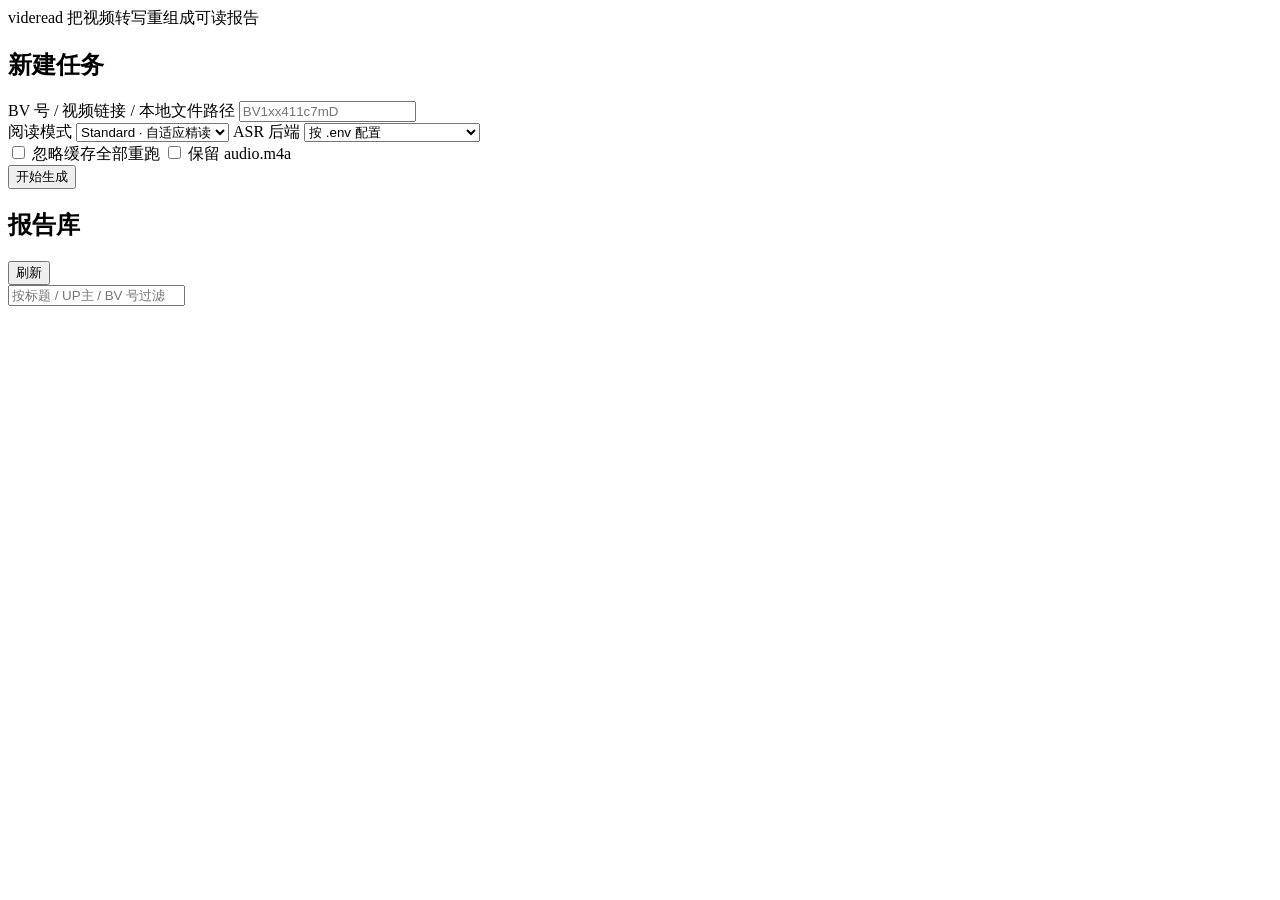
==== src/videread/web/static/index.html @ 8e4ec199 "feat: 字幕优先跳过 ASR，控制台新增超长预检与原视频/Markdown 导出 - 字幕优先（SUBTITLE_FIRST，默认开）：远程视频的平台字幕覆盖时长 ≥50% 时直接   由字幕构造" ====
<!DOCTYPE html>
<html lang="zh-CN">
<head>
<meta charset="utf-8">
<meta name="viewport" content="width=device-width, initial-scale=1">
<title>videread 控制台</title>
<link rel="stylesheet" href="/static/styles.css">
</head>
<body>

<header class="topbar">
  <div class="brand">
    <span class="brand-name">videread</span>
    <span class="brand-sub">把视频转写重组成可读报告</span>
  </div>
</header>

<main class="layout">

  <!-- ── 新建任务 + 实时进度 ── -->
  <section class="panel">
    <h2 class="panel-title">新建任务</h2>

    <form id="job-form" novalidate>
      <label class="field">
        <span class="field-label">BV 号 / 视频链接 / 本地文件路径</span>
        <input id="url" type="text" autocomplete="off" required
               placeholder="BV1xx411c7mD">
      </label>
      <p id="probe-hint" class="probe-hint" hidden></p>

      <div class="grid-2">
        <label class="field">
          <span class="field-label">阅读模式</span>
          <select id="mode">
            <option value="standard">Standard · 自适应精读</option>
            <option value="brief">Brief · 字数硬预算速览</option>
          </select>
        </label>
        <label class="field">
          <span class="field-label">ASR 后端</span>
          <select id="asr-backend">
            <option value="">按 .env 配置</option>
            <option value="dashscope">dashscope · 异步</option>
            <option value="dashscope-realtime">dashscope-realtime · 实时</option>
            <option value="openai">openai · whisper</option>
          </select>
        </label>
      </div>

      <div class="checks">
        <label class="check"><input type="checkbox" id="no-cache"> 忽略缓存全部重跑</label>
        <label class="check"><input type="checkbox" id="keep-audio"> 保留 audio.m4a</label>
      </div>

      <button id="submit" type="submit" class="btn btn-primary btn-block">开始生成</button>
      <p id="form-error" class="form-error" hidden></p>
    </form>

    <div id="progress" class="progress" hidden>
      <div class="progress-head">
        <span class="progress-title">执行进度</span>
        <span class="progress-status">
          <span id="spinner" class="spinner" aria-hidden="true" hidden></span>
          <span id="elapsed" class="elapsed" hidden>已用 00:00</span>
          <span id="tokens" class="tokens" hidden></span>
          <span id="state-pill" class="pill">排队中</span>
        </span>
      </div>

      <ol id="stepper" class="stepper"></ol>

      <div id="progress-bar" class="progress-bar" role="progressbar"
           aria-valuemin="0" aria-valuemax="100" aria-valuenow="0">
        <div id="progress-fill" class="progress-fill"></div>
      </div>
      <div class="progress-foot">
        <p id="progress-note" class="progress-note muted"></p>
        <span id="progress-pct" class="progress-pct">0%</span>
      </div>

      <pre id="log" class="log" aria-live="polite"></pre>

      <div id="result" class="result" hidden>
        <a id="open-report" class="btn btn-primary" href="#" target="_blank" rel="noopener">
          在新窗口打开报告
        </a>
        <button id="preview-report" type="button" class="btn">就地预览</button>
      </div>

      <p id="job-error" class="job-error" hidden></p>
    </div>
  </section>

  <!-- ── 报告库 ── -->
  <section class="panel">
    <div class="panel-head">
      <h2 class="panel-title">
        报告库 <span id="runs-count" class="muted"></span>
      </h2>
      <button id="refresh-runs" type="button" class="btn btn-small">刷新</button>
    </div>

    <input id="filter" class="filter" type="search" placeholder="按标题 / UP主 / BV 号过滤" autocomplete="off">

    <p id="runs-empty" class="muted empty" hidden>还没有生成过报告。</p>
    <div id="runs" class="runs"></div>
  </section>

</main>

<!-- ── 报告预览浮层 ── -->
<div id="preview" class="preview" hidden>
  <div class="preview-box">
    <div class="preview-head">
      <span id="preview-title" class="preview-title">报告预览</span>
      <div class="preview-actions">
        <a id="preview-open" class="btn btn-small" href="#" target="_blank" rel="noopener">新窗口打开</a>
        <button id="preview-close" type="button" class="btn btn-small">关闭</button>
      </div>
    </div>
    <iframe id="preview-frame" title="报告预览"></iframe>
  </div>
</div>

<script src="/static/app.js"></script>
</body>
</html>
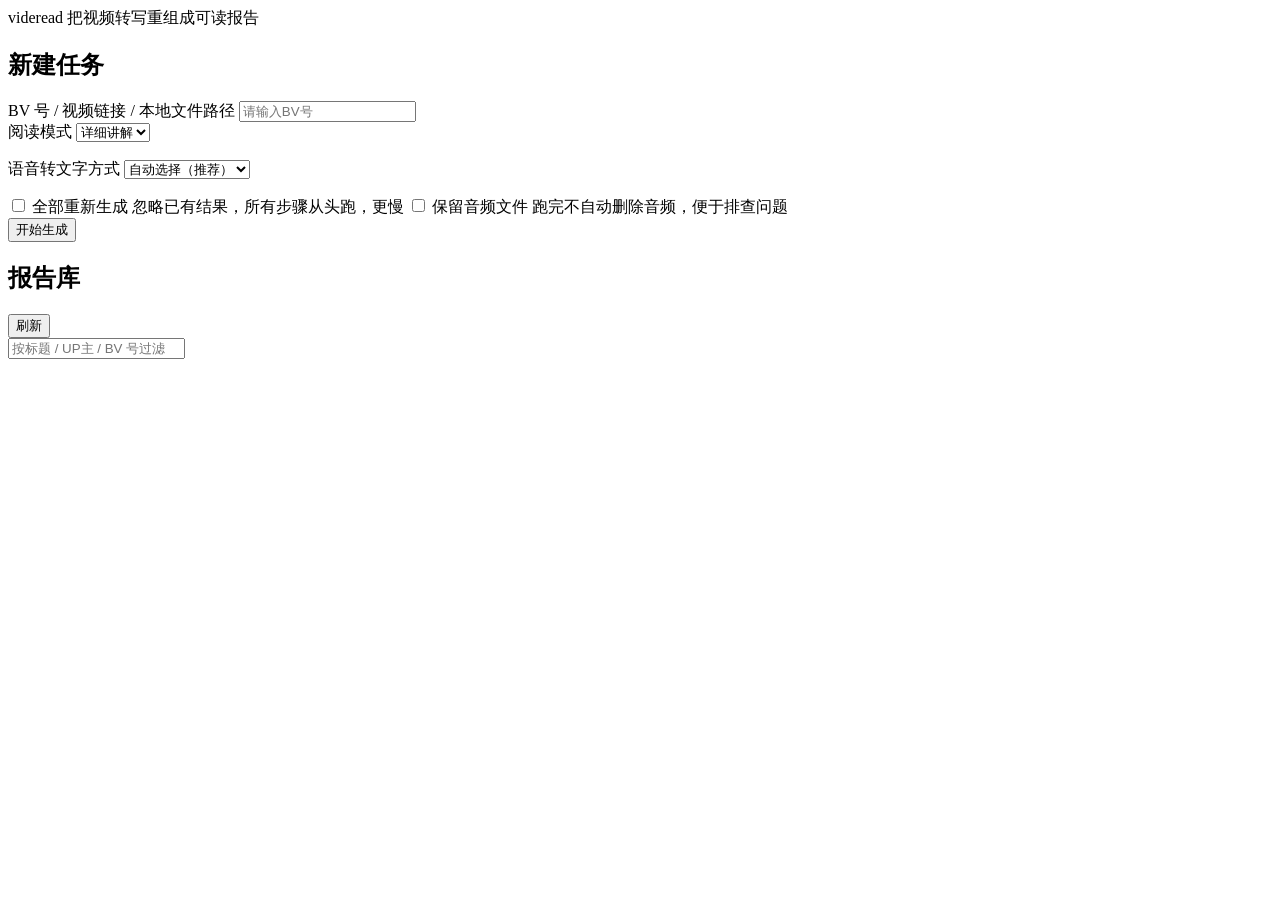
==== commit d13c575e: "feat(web): 控制台界面优化，历史记录按日期分组 - 页面背景换成裁切后的花卉图，表面统一半透明 + backdrop-filter  - 输入框提示改为「请输入BV号」；阅读模式、语音转文字" ====
--- a/src/videread/web/static/index.html
+++ b/src/videread/web/static/index.html
@@ -25,32 +25,50 @@
       <label class="field">
         <span class="field-label">BV 号 / 视频链接 / 本地文件路径</span>
         <input id="url" type="text" autocomplete="off" required
-               placeholder="BV1xx411c7mD">
+               placeholder="请输入BV号">
       </label>
       <p id="probe-hint" class="probe-hint" hidden></p>
 
       <div class="grid-2">
-        <label class="field">
-          <span class="field-label">阅读模式</span>
-          <select id="mode">
-            <option value="standard">Standard · 自适应精读</option>
-            <option value="brief">Brief · 字数硬预算速览</option>
-          </select>
-        </label>
-        <label class="field">
-          <span class="field-label">ASR 后端</span>
-          <select id="asr-backend">
-            <option value="">按 .env 配置</option>
-            <option value="dashscope">dashscope · 异步</option>
-            <option value="dashscope-realtime">dashscope-realtime · 实时</option>
-            <option value="openai">openai · whisper</option>
-          </select>
-        </label>
+        <div class="field-group">
+          <label class="field">
+            <span class="field-label">阅读模式</span>
+            <select id="mode">
+              <option value="standard">详细讲解</option>
+              <option value="brief">快速概览</option>
+            </select>
+          </label>
+          <p id="mode-hint" class="field-hint"></p>
+        </div>
+        <div class="field-group">
+          <label class="field">
+            <span class="field-label">语音转文字方式</span>
+            <select id="asr-backend">
+              <option value="">自动选择（推荐）</option>
+              <option value="dashscope">阿里云 · 标准</option>
+              <option value="dashscope-realtime">阿里云 · 实时</option>
+              <option value="openai">OpenAI</option>
+            </select>
+          </label>
+          <p id="asr-hint" class="field-hint"></p>
+        </div>
       </div>
 
       <div class="checks">
-        <label class="check"><input type="checkbox" id="no-cache"> 忽略缓存全部重跑</label>
-        <label class="check"><input type="checkbox" id="keep-audio"> 保留 audio.m4a</label>
+        <label class="check">
+          <input type="checkbox" id="no-cache">
+          <span class="check-text">
+            <span>全部重新生成</span>
+            <span class="check-hint">忽略已有结果，所有步骤从头跑，更慢</span>
+          </span>
+        </label>
+        <label class="check">
+          <input type="checkbox" id="keep-audio">
+          <span class="check-text">
+            <span>保留音频文件</span>
+            <span class="check-hint">跑完不自动删除音频，便于排查问题</span>
+          </span>
+        </label>
       </div>
 
       <button id="submit" type="submit" class="btn btn-primary btn-block">开始生成</button>
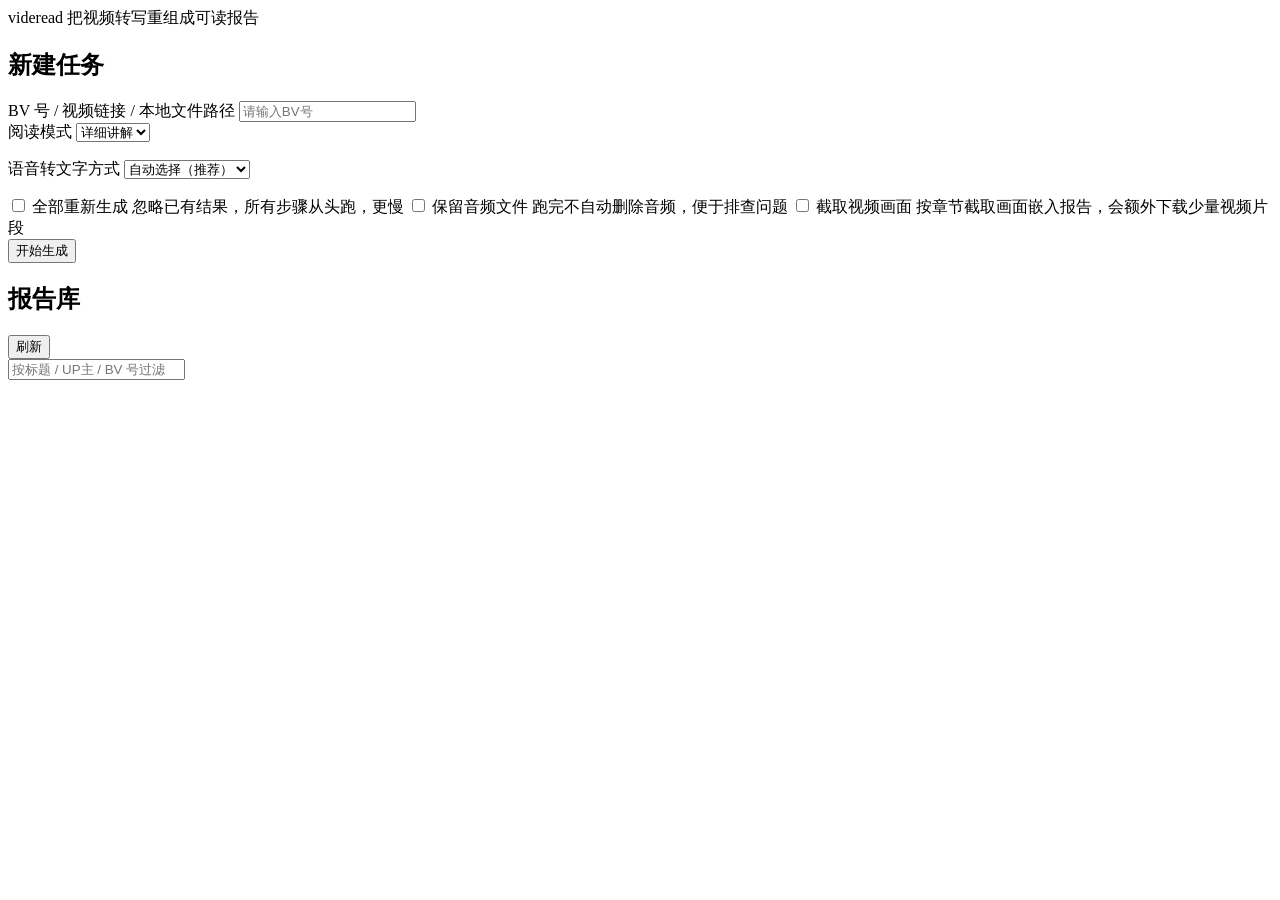
==== commit 6eb938a0: "feat(web): 提交页支持分P与导出选项，报告库接入 PDF/PNG 下载" ====
--- a/src/videread/web/static/index.html
+++ b/src/videread/web/static/index.html
@@ -28,6 +28,14 @@
                placeholder="请输入BV号">
       </label>
       <p id="probe-hint" class="probe-hint" hidden></p>
+
+      <div class="field-group" id="page-group" hidden>
+        <label class="field" for="page">
+          <span class="field-label">选择分P</span>
+          <select id="page"></select>
+        </label>
+        <p class="field-hint">该视频有多个分P，只解析所选的一个。</p>
+      </div>
 
       <div class="grid-2">
         <div class="field-group">
@@ -67,6 +75,13 @@
           <span class="check-text">
             <span>保留音频文件</span>
             <span class="check-hint">跑完不自动删除音频，便于排查问题</span>
+          </span>
+        </label>
+        <label class="check">
+          <input type="checkbox" id="frames">
+          <span class="check-text">
+            <span>截取视频画面</span>
+            <span class="check-hint">按章节截取画面嵌入报告，会额外下载少量视频片段</span>
           </span>
         </label>
       </div>
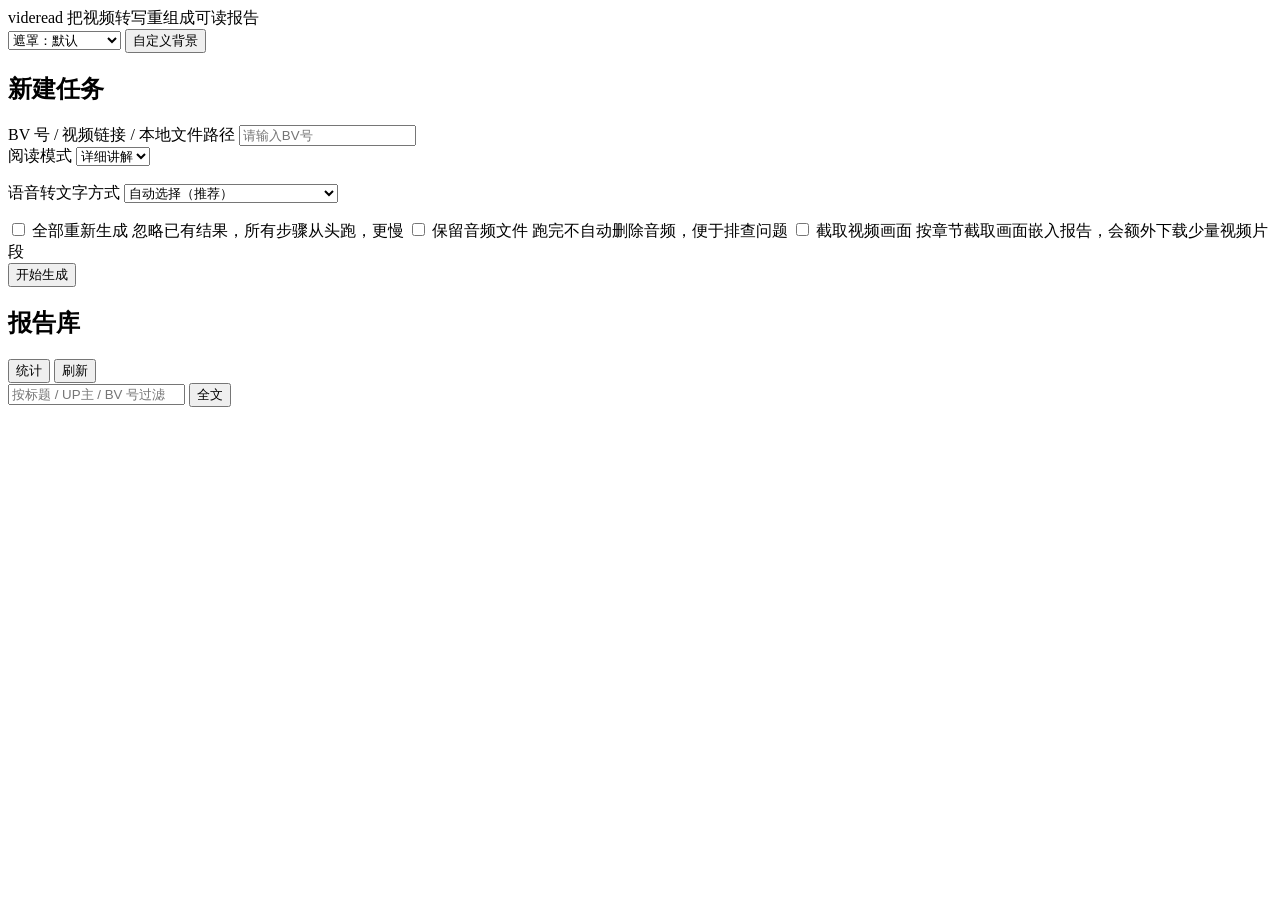
==== commit 5241fab9: "feat(web): 控制台任务队列、全文检索、统计面板与自定义背景/遮罩" ====
--- a/src/videread/web/static/index.html
+++ b/src/videread/web/static/index.html
@@ -9,9 +9,22 @@
 <body>
 
 <header class="topbar">
-  <div class="brand">
-    <span class="brand-name">videread</span>
-    <span class="brand-sub">把视频转写重组成可读报告</span>
+  <div class="topbar-inner">
+    <div class="brand">
+      <span class="brand-name">videread</span>
+      <span class="brand-sub">把视频转写重组成可读报告</span>
+    </div>
+    <div class="topbar-actions">
+      <select id="bg-overlay" title="背景遮罩风格">
+        <option value="default">遮罩：默认</option>
+        <option value="strong">遮罩：加深白纱</option>
+        <option value="dark">遮罩：深色纱</option>
+        <option value="none">遮罩：无</option>
+      </select>
+      <button id="bg-reset" type="button" class="btn btn-small" hidden>恢复默认背景</button>
+      <button id="bg-btn" type="button" class="btn btn-small">自定义背景</button>
+      <input id="bg-file" type="file" accept="image/jpeg,image/png,image/webp" hidden>
+    </div>
   </div>
 </header>
 
@@ -56,6 +69,7 @@
               <option value="dashscope">阿里云 · 标准</option>
               <option value="dashscope-realtime">阿里云 · 实时</option>
               <option value="openai">OpenAI</option>
+              <option value="local">本地 faster-whisper（离线免费）</option>
             </select>
           </label>
           <p id="asr-hint" class="field-hint"></p>
@@ -65,6 +79,7 @@
       <div class="checks">
         <label class="check">
           <input type="checkbox" id="no-cache">
+          <span class="box" aria-hidden="true"></span>
           <span class="check-text">
             <span>全部重新生成</span>
             <span class="check-hint">忽略已有结果，所有步骤从头跑，更慢</span>
@@ -72,6 +87,7 @@
         </label>
         <label class="check">
           <input type="checkbox" id="keep-audio">
+          <span class="box" aria-hidden="true"></span>
           <span class="check-text">
             <span>保留音频文件</span>
             <span class="check-hint">跑完不自动删除音频，便于排查问题</span>
@@ -79,6 +95,7 @@
         </label>
         <label class="check">
           <input type="checkbox" id="frames">
+          <span class="box" aria-hidden="true"></span>
           <span class="check-text">
             <span>截取视频画面</span>
             <span class="check-hint">按章节截取画面嵌入报告，会额外下载少量视频片段</span>
@@ -98,6 +115,7 @@
           <span id="elapsed" class="elapsed" hidden>已用 00:00</span>
           <span id="tokens" class="tokens" hidden></span>
           <span id="state-pill" class="pill">排队中</span>
+          <button id="cancel-job" type="button" class="btn btn-small btn-danger" hidden>取消</button>
         </span>
       </div>
 
@@ -131,10 +149,18 @@
       <h2 class="panel-title">
         报告库 <span id="runs-count" class="muted"></span>
       </h2>
-      <button id="refresh-runs" type="button" class="btn btn-small">刷新</button>
+      <div class="panel-head-actions">
+        <button id="toggle-stats" type="button" class="btn btn-small">统计</button>
+        <button id="refresh-runs" type="button" class="btn btn-small">刷新</button>
+      </div>
     </div>
 
-    <input id="filter" class="filter" type="search" placeholder="按标题 / UP主 / BV 号过滤" autocomplete="off">
+    <div id="stats" class="stats-panel" hidden></div>
+
+    <div class="filter-row">
+      <input id="filter" class="filter" type="search" placeholder="按标题 / UP主 / BV 号过滤" autocomplete="off">
+      <button id="fulltext-toggle" type="button" class="btn btn-small" title="在全部报告的转写稿正文里搜索关键词">全文</button>
+    </div>
 
     <p id="runs-empty" class="muted empty" hidden>还没有生成过报告。</p>
     <div id="runs" class="runs"></div>
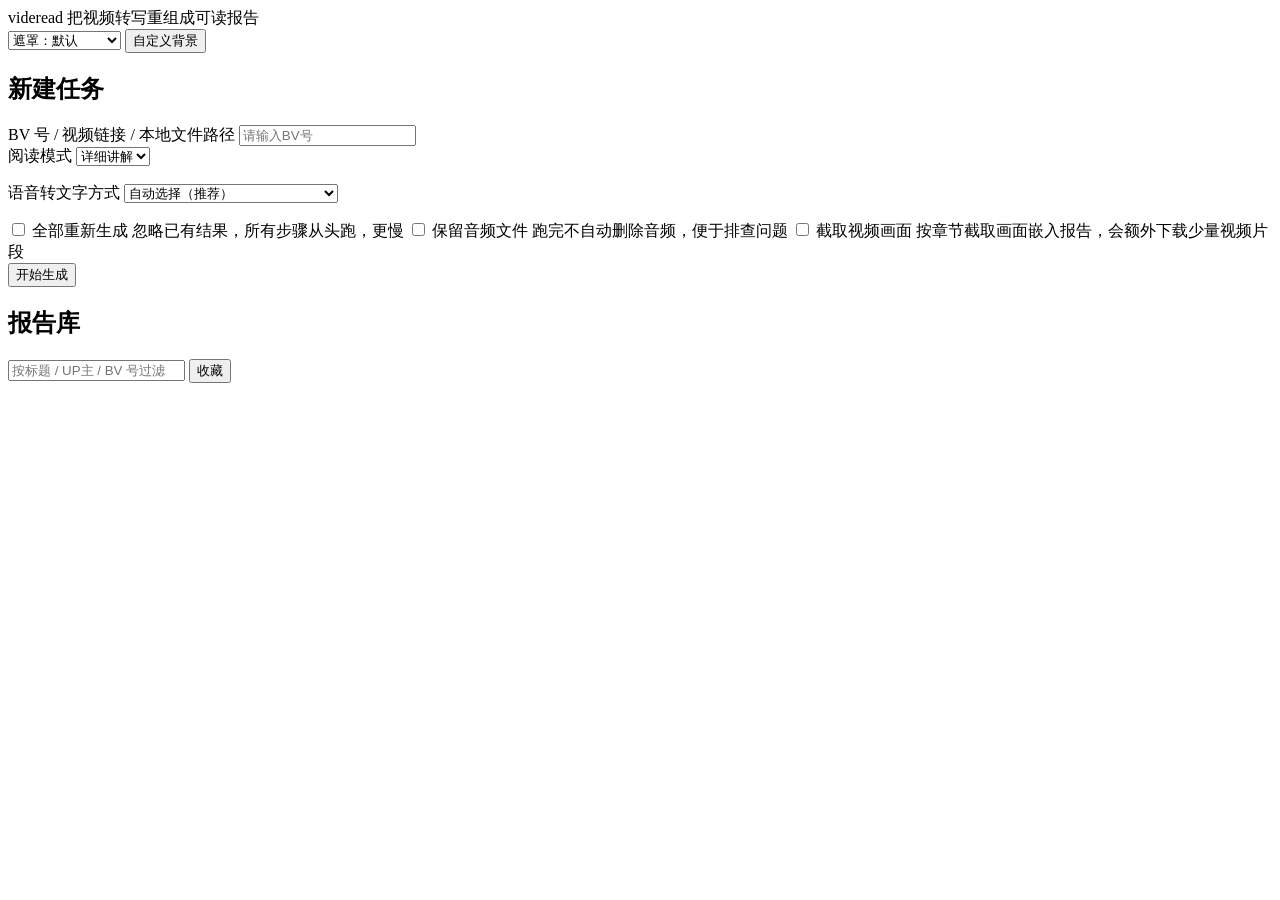
==== commit 99c7e918: "feat(web): 报告库收藏与标题改名，精简控制台面板" ====
--- a/src/videread/web/static/index.html
+++ b/src/videread/web/static/index.html
@@ -56,7 +56,9 @@
             <span class="field-label">阅读模式</span>
             <select id="mode">
               <option value="standard">详细讲解</option>
+              <option value="deep">深度精读</option>
               <option value="brief">快速概览</option>
+              <option value="outline">极简大纲</option>
             </select>
           </label>
           <p id="mode-hint" class="field-hint"></p>
@@ -149,21 +151,28 @@
       <h2 class="panel-title">
         报告库 <span id="runs-count" class="muted"></span>
       </h2>
-      <div class="panel-head-actions">
-        <button id="toggle-stats" type="button" class="btn btn-small">统计</button>
-        <button id="refresh-runs" type="button" class="btn btn-small">刷新</button>
-      </div>
-    </div>
-
-    <div id="stats" class="stats-panel" hidden></div>
+    </div>
 
     <div class="filter-row">
       <input id="filter" class="filter" type="search" placeholder="按标题 / UP主 / BV 号过滤" autocomplete="off">
-      <button id="fulltext-toggle" type="button" class="btn btn-small" title="在全部报告的转写稿正文里搜索关键词">全文</button>
+      <button id="fav-toggle" type="button" class="btn btn-small" title="只看收藏的报告">收藏</button>
     </div>
 
     <p id="runs-empty" class="muted empty" hidden>还没有生成过报告。</p>
     <div id="runs" class="runs"></div>
+
+    <div id="runs-pager" class="pager" hidden>
+      <div id="runs-page-list" class="page-list"></div>
+      <label class="page-size">
+        每页
+        <select id="runs-page-size">
+          <option value="5">5 条</option>
+          <option value="10">10 条</option>
+          <option value="20" selected>20 条</option>
+          <option value="50">50 条</option>
+        </select>
+      </label>
+    </div>
   </section>
 
 </main>
@@ -171,14 +180,38 @@
 <!-- ── 报告预览浮层 ── -->
 <div id="preview" class="preview" hidden>
   <div class="preview-box">
-    <div class="preview-head">
-      <span id="preview-title" class="preview-title">报告预览</span>
-      <div class="preview-actions">
-        <a id="preview-open" class="btn btn-small" href="#" target="_blank" rel="noopener">新窗口打开</a>
-        <button id="preview-close" type="button" class="btn btn-small">关闭</button>
-      </div>
-    </div>
-    <iframe id="preview-frame" title="报告预览"></iframe>
+    <div class="preview-main">
+      <div class="preview-head">
+        <span id="preview-title" class="preview-title">报告预览</span>
+        <div class="preview-actions">
+          <a id="preview-open" class="btn btn-small" href="#" target="_blank" rel="noopener">新窗口打开</a>
+          <button id="preview-close" type="button" class="btn btn-small">关闭</button>
+        </div>
+      </div>
+      <iframe id="preview-frame" title="报告预览"></iframe>
+    </div>
+    <aside id="qa-panel" class="qa-panel">
+      <div class="qa-head">
+        <span>就这份报告提问</span>
+        <span class="qa-hint">只依据报告转写稿作答</span>
+      </div>
+      <div id="qa-log" class="qa-log"></div>
+      <form id="qa-form" class="qa-form" autocomplete="off">
+        <textarea id="qa-input" class="qa-input" rows="2" placeholder="例如：作者给出的三个前提分别是什么？"></textarea>
+        <button id="qa-send" type="submit" class="btn btn-small">提问</button>
+      </form>
+    </aside>
+  </div>
+</div>
+
+<!-- ── 确认弹窗（替代浏览器原生 confirm）── -->
+<div id="modal" class="modal" hidden>
+  <div class="modal-box" role="dialog" aria-modal="true" aria-labelledby="modal-text">
+    <p id="modal-text" class="modal-text"></p>
+    <div class="modal-actions">
+      <button id="modal-cancel" type="button" class="btn">取消</button>
+      <button id="modal-ok" type="button" class="btn btn-danger">确定</button>
+    </div>
   </div>
 </div>
 
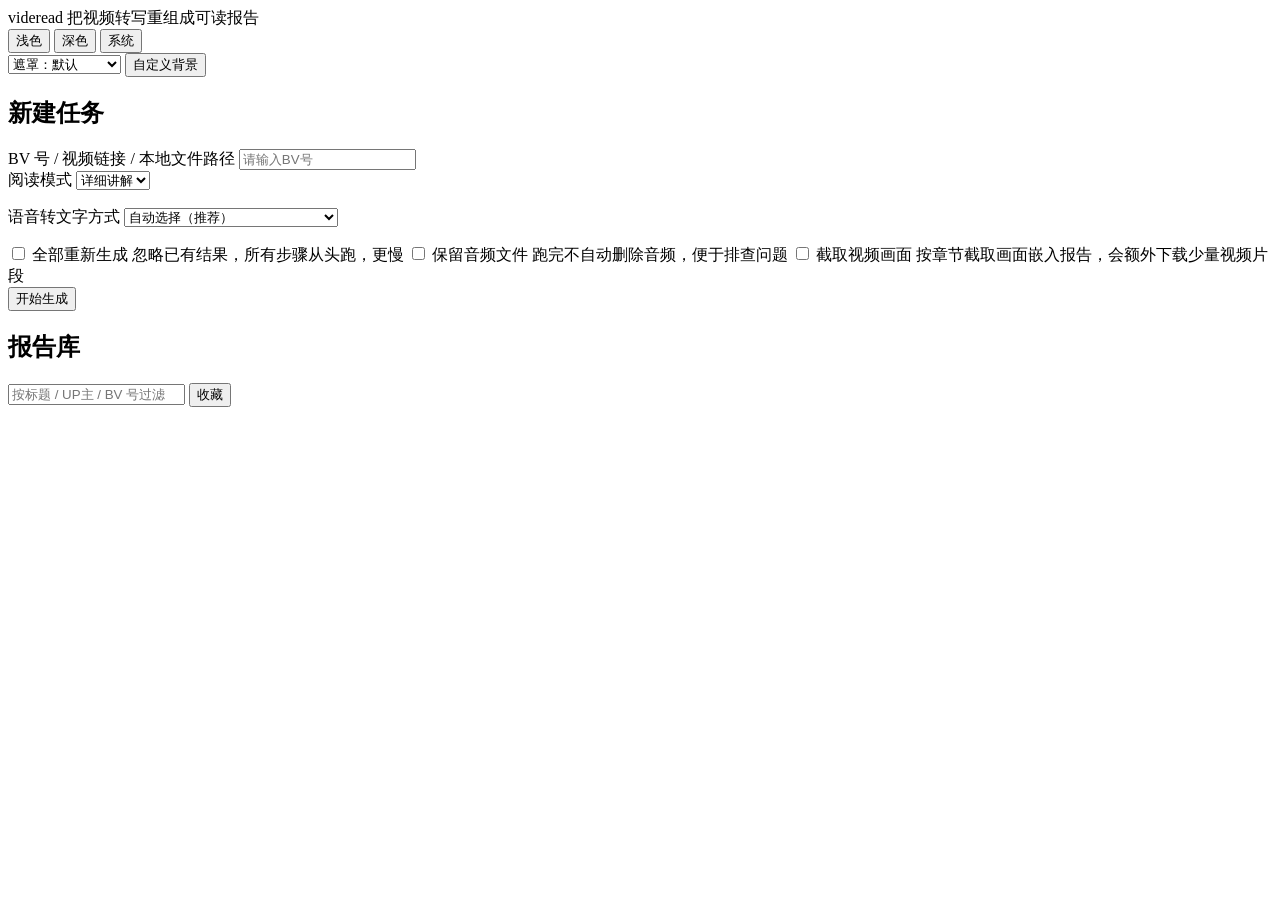
==== commit 1049b493: "feat(web): 控制台深色模式：浅色/深色/系统三档切换，主题令牌化并与背景遮罩联动" ====
--- a/src/videread/web/static/index.html
+++ b/src/videread/web/static/index.html
@@ -3,6 +3,19 @@
 <head>
 <meta charset="utf-8">
 <meta name="viewport" content="width=device-width, initial-scale=1">
+<script>
+/* 主题：首屏前落地 <html data-theme>，避免深色偏好下刷新闪白。
+   mode = light / dark / system（system 跟随 prefers-color-scheme）；
+   偏好只存浏览器 localStorage，不占服务端，与每页条数选择同一套路。 */
+(function () {
+  var mode = "system";
+  try { mode = window.localStorage.getItem("videread.theme") || "system"; } catch (e) {}
+  var dark = mode === "dark" ||
+    (mode === "system" && window.matchMedia("(prefers-color-scheme: dark)").matches);
+  document.documentElement.dataset.theme = dark ? "dark" : "light";
+  document.documentElement.dataset.themeMode = mode;
+})();
+</script>
 <title>videread 控制台</title>
 <link rel="stylesheet" href="/static/styles.css">
 </head>
@@ -15,6 +28,11 @@
       <span class="brand-sub">把视频转写重组成可读报告</span>
     </div>
     <div class="topbar-actions">
+      <div class="seg" id="theme-seg" role="group" aria-label="主题">
+        <button type="button" data-mode="light" aria-pressed="false">浅色</button>
+        <button type="button" data-mode="dark" aria-pressed="false">深色</button>
+        <button type="button" data-mode="system" aria-pressed="false">系统</button>
+      </div>
       <select id="bg-overlay" title="背景遮罩风格">
         <option value="default">遮罩：默认</option>
         <option value="strong">遮罩：加深白纱</option>
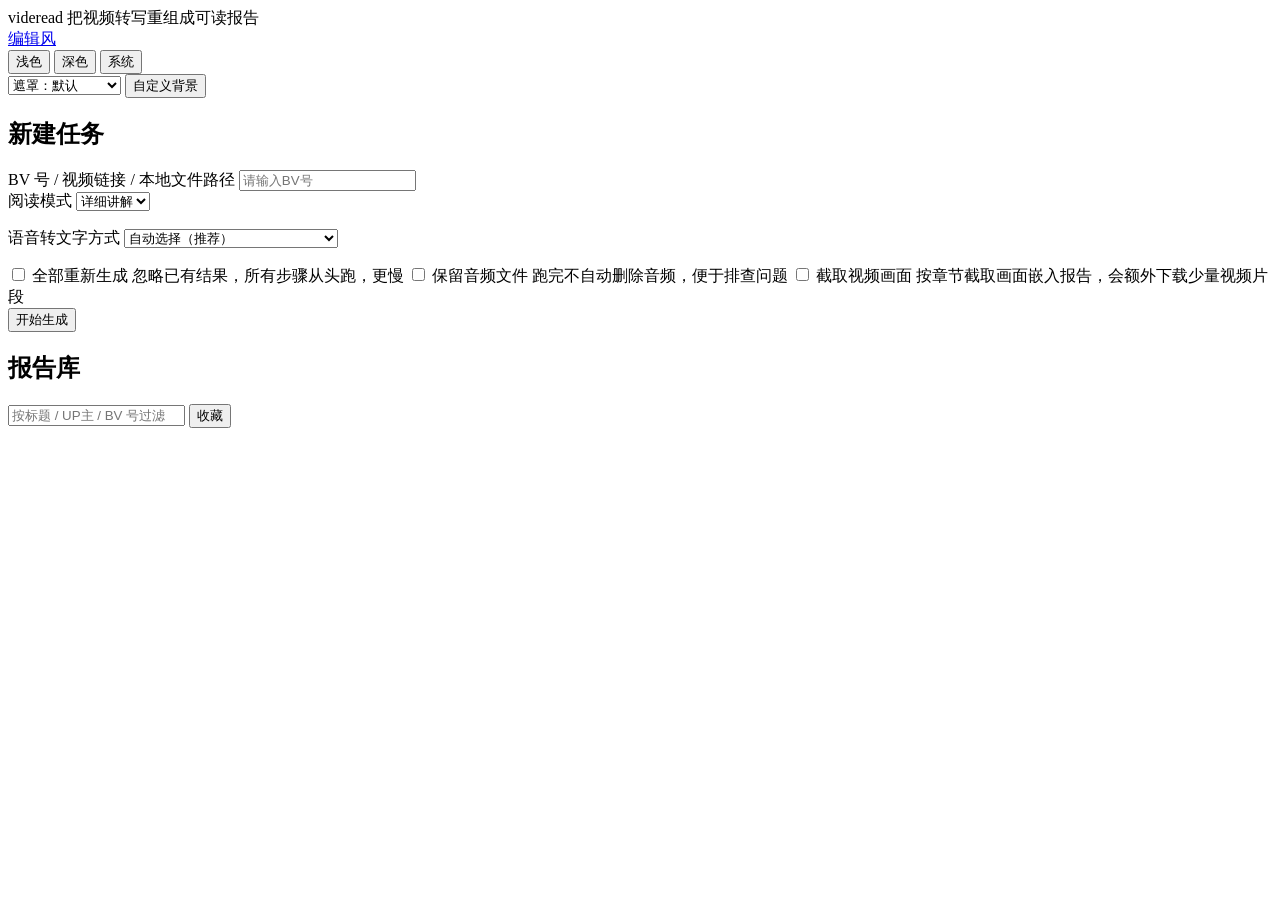
==== commit 29007f03: "feat(editorial): P1 正式化——demos 三页拆 static/editorial/（css/js 分文件 + 共享 theme.js），路由转正并注入资源版本戳，入口互挂" ====
--- a/src/videread/web/static/index.html
+++ b/src/videread/web/static/index.html
@@ -28,6 +28,7 @@
       <span class="brand-sub">把视频转写重组成可读报告</span>
     </div>
     <div class="topbar-actions">
+      <a class="btn btn-small" href="/editorial" title="切换到编辑风（杂志排版）前端">编辑风</a>
       <div class="seg" id="theme-seg" role="group" aria-label="主题">
         <button type="button" data-mode="light" aria-pressed="false">浅色</button>
         <button type="button" data-mode="dark" aria-pressed="false">深色</button>
